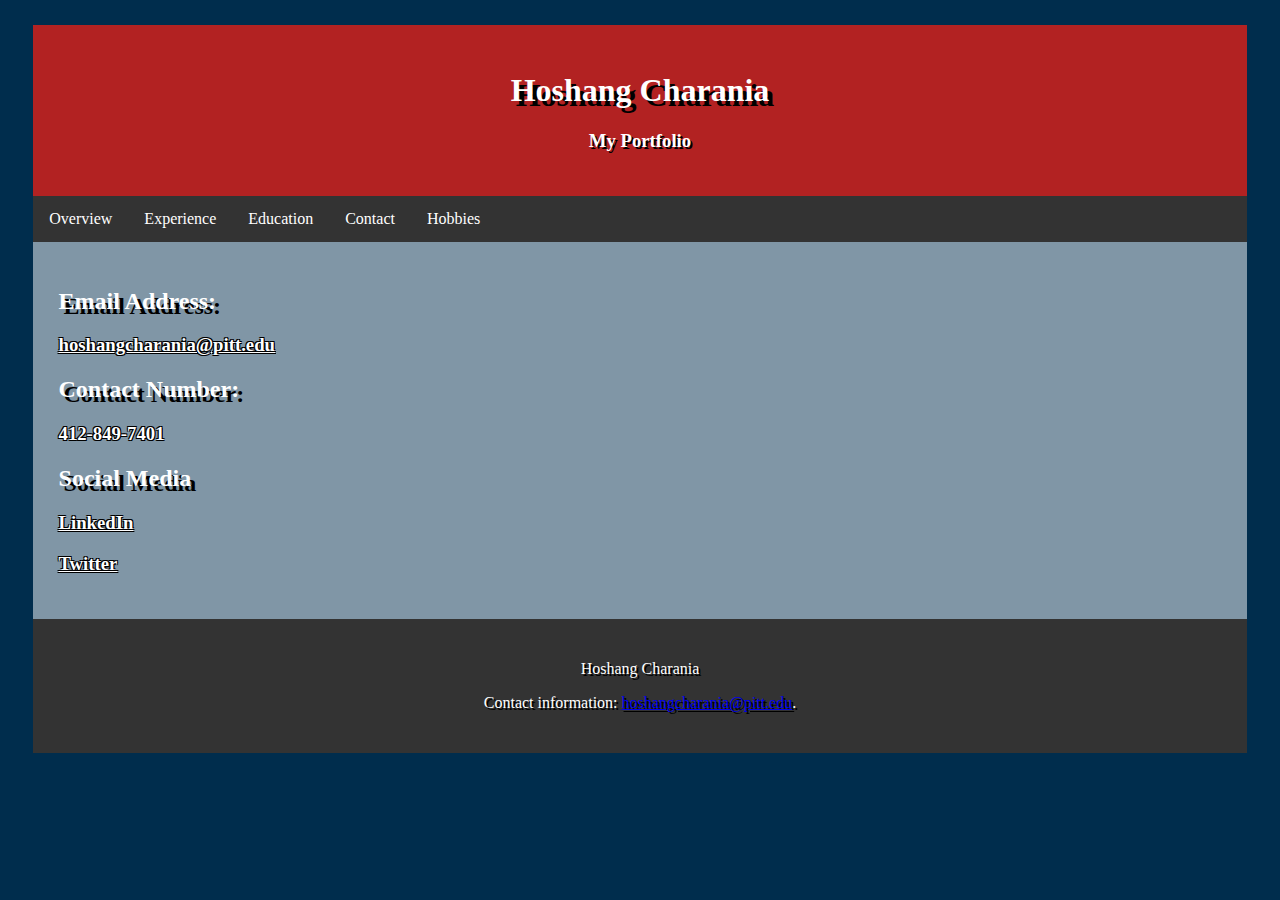
==== contact.html @ 69b78e66 "Initial commit for Portfolio" ====
<!doctype html>

<html lang="en">
<head>
  <meta charset="utf-8">
  <title>The HTML5 Herald</title>
  <link rel="stylesheet" href="css/styles.css">
</head>
</body>
<header>
<h1>Hoshang Charania</h1>

<h3>My Portfolio</h3>
</header>
<nav>
    <ul>
       <li><a href="index.html">Overview</a></li>
       <li><a href="experience.html">Experience</a></li>
       <li><a href="education.html">Education</a> </li>
       <li><a href="contact.html">Contact</a><li>
       <li><a href="hobbies.html">Hobbies</a><li>
    </ul>
</nav>
<div id="content">
    <div class="wrapper">
        <h2>Email Address:</h2>
        <h3><a class="email" href="mailto:hoshangcharania@pitt.edu">hoshangcharania@pitt.edu</a></h3>
        <h2>Contact Number:</h2>
        <h3>412-849-7401</h3>
        <h2>Social Media</h2>
        <h3><a class="email" href="https://www.linkedin.com/in/hoshangcharania/">LinkedIn</a></h3>
        <h3><a class="email" href="https://twitter.com/h0shang">Twitter</a></h3>
    </div>      
</div>
<footer>
        <p>Hoshang Charania</p>
        <p>Contact information: <a href="mailto:hoshangcharania@pitt.edu">hoshangcharania@pitt.edu</a>.</p>
</footer>


</body>
</html>
---- css/styles.css ----
header{
    background-color: #B22222;
    color: #FFFFFF;
    margin: 2%;
    margin-bottom: 0%;
    text-align: center;
    text-shadow: 2px 2px #000000;
    padding: 2%;
}
nav{
    padding-right: 2%;
    padding-left: 2%;
}
nav ul {
    list-style-type: none;
    margin: 0;
    padding: 0;
    overflow: hidden;
    background-color: #333;
}

nav li {
    float: left;
}

nav li a {
    display: block;
    color: white;
    text-align: center;
    padding: 14px 16px;
    text-decoration: none;
}

nav li a:hover {
    background-color: #111;

}
h1,h2,footer{
    text-shadow: 5px 5px #000000;
}

body{
    background-color:#002D4D;
    color: white;
}
#content{
    background: rgba(255,255,255,.5);
    margin-left: 2%;
    margin-right: 2%;
    padding: 2%;
    z-index: -1;
    text-shadow:
    -1px -1px 0 #000,
    1px -1px 0 #000,
    -1px 1px 0 #000,
    1px 1px 0 #000;
}
footer{
    margin: 2%;
    margin-top: 0%;
    text-align: center;
    text-shadow: 2px 2px #000000;
    padding: 2%;
    background-color:  #333;
}


.myphoto{
    position: absolute;
    margin-left: 50%;
}

.hobbyphoto{
    position: relative;
    margin-top: 1%;
}
.email{
    color: white;
}
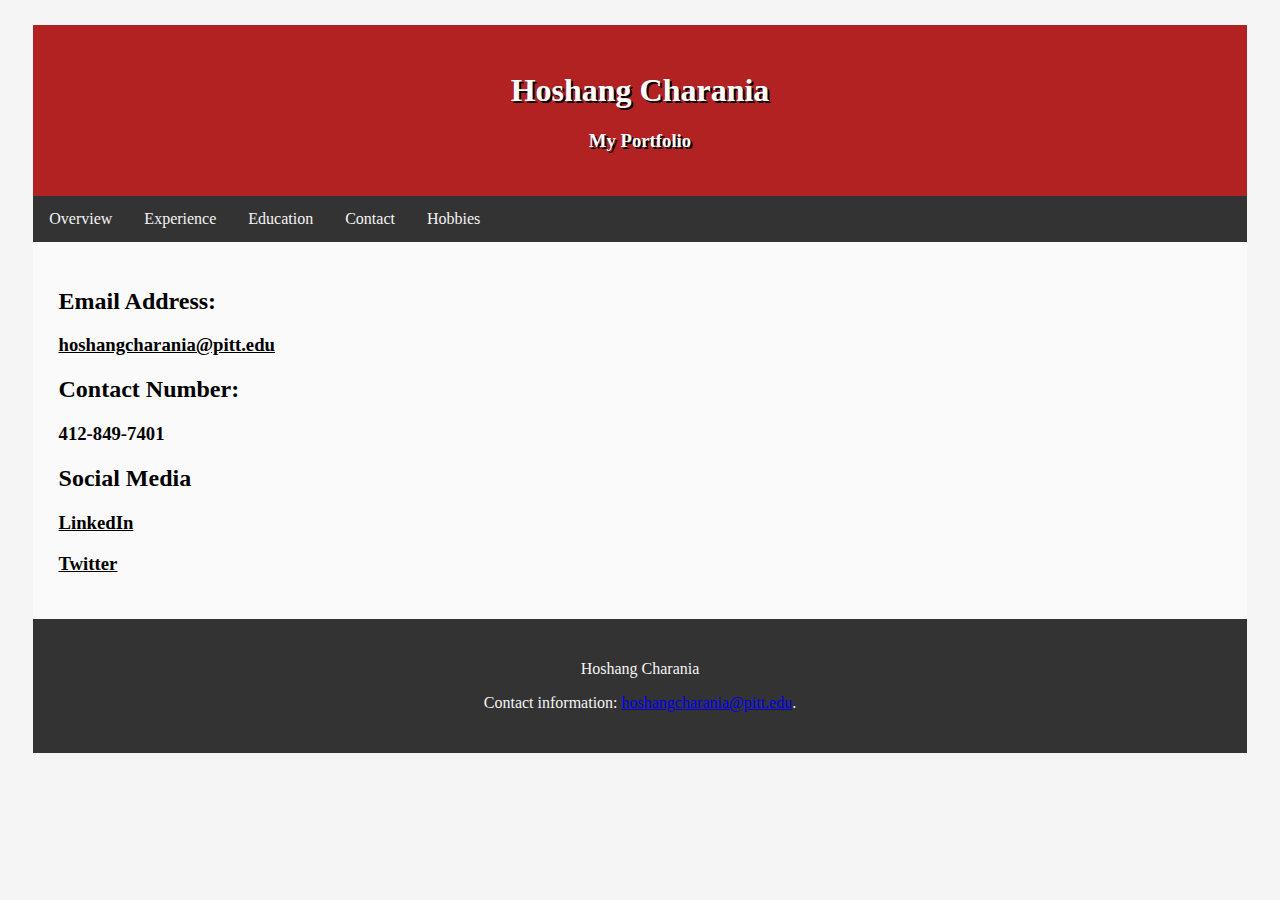
==== commit 599da379: "CSS changes, W3C compliant" ====
--- a/contact.html
+++ b/contact.html
@@ -6,7 +6,7 @@
   <title>The HTML5 Herald</title>
   <link rel="stylesheet" href="css/styles.css">
 </head>
-</body>
+<body>
 <header>
 <h1>Hoshang Charania</h1>
 
--- a/css/styles.css
+++ b/css/styles.css
@@ -25,7 +25,7 @@
 
 nav li a {
     display: block;
-    color: white;
+    color: whitesmoke;
     text-align: center;
     padding: 14px 16px;
     text-decoration: none;
@@ -36,12 +36,12 @@
 
 }
 h1,h2,footer{
-    text-shadow: 5px 5px #000000;
+   /* text-shadow: 5px 5px #000000;*/
 }
 
 body{
-    background-color:#002D4D;
-    color: white;
+    background-color: whitesmoke;
+    color:black;
 }
 #content{
     background: rgba(255,255,255,.5);
@@ -49,17 +49,18 @@
     margin-right: 2%;
     padding: 2%;
     z-index: -1;
-    text-shadow:
+    /*text-shadow:
     -1px -1px 0 #000,
     1px -1px 0 #000,
     -1px 1px 0 #000,
-    1px 1px 0 #000;
+    1px 1px 0 #000; */
 }
 footer{
     margin: 2%;
     margin-top: 0%;
     text-align: center;
-    text-shadow: 2px 2px #000000;
+    color: whitesmoke;
+    text-shadow: 2px 2px #333;
     padding: 2%;
     background-color:  #333;
 }
@@ -75,5 +76,13 @@
     margin-top: 1%;
 }
 .email{
-    color: white;
+    color: black;
 }
+.circle ul{
+    list-style-type: circle;
+
+}
+.square ul{
+    list-style-type: square;
+
+}
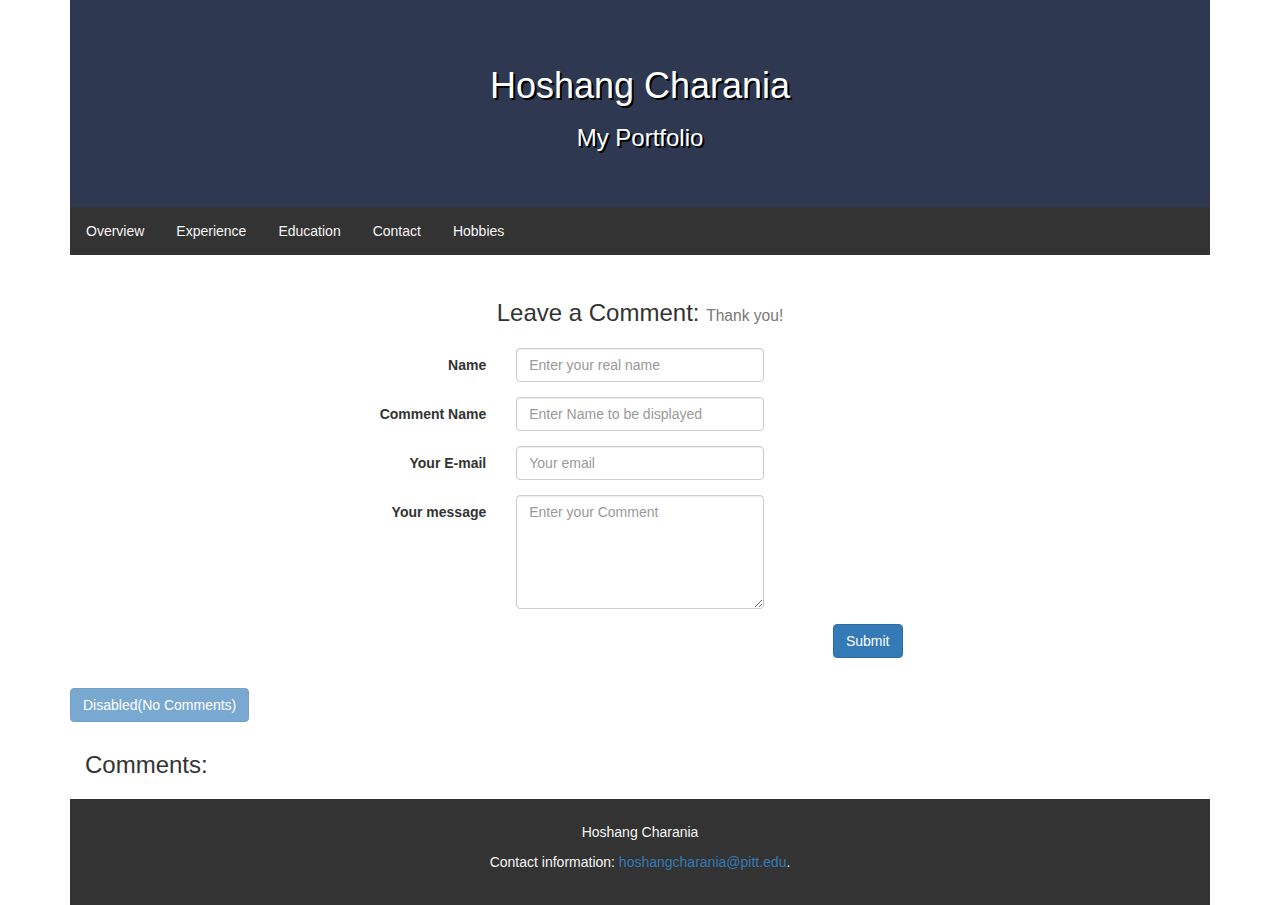
==== commit 4ad166d8: "Bootstrap CSS changes and Intelligent Documents" ====
--- a/contact.html
+++ b/contact.html
@@ -1,42 +1,82 @@
+<?xml version="1.0" encoding="UTF-8" standalone="yes"?>
 <!doctype html>
 
 <html lang="en">
 <head>
   <meta charset="utf-8">
-  <title>The HTML5 Herald</title>
+  <title>Hoshang Charania</title>
   <link rel="stylesheet" href="css/styles.css">
+  <link rel="stylesheet" href="https://maxcdn.bootstrapcdn.com/bootstrap/3.3.7/css/bootstrap.min.css">
+  
 </head>
 <body>
-<header>
-<h1>Hoshang Charania</h1>
-
-<h3>My Portfolio</h3>
-</header>
-<nav>
-    <ul>
-       <li><a href="index.html">Overview</a></li>
-       <li><a href="experience.html">Experience</a></li>
-       <li><a href="education.html">Education</a> </li>
-       <li><a href="contact.html">Contact</a><li>
-       <li><a href="hobbies.html">Hobbies</a><li>
-    </ul>
-</nav>
-<div id="content">
-    <div class="wrapper">
-        <h2>Email Address:</h2>
-        <h3><a class="email" href="mailto:hoshangcharania@pitt.edu">hoshangcharania@pitt.edu</a></h3>
-        <h2>Contact Number:</h2>
-        <h3>412-849-7401</h3>
-        <h2>Social Media</h2>
-        <h3><a class="email" href="https://www.linkedin.com/in/hoshangcharania/">LinkedIn</a></h3>
-        <h3><a class="email" href="https://twitter.com/h0shang">Twitter</a></h3>
-    </div>      
-</div>
-<footer>
-        <p>Hoshang Charania</p>
-        <p>Contact information: <a href="mailto:hoshangcharania@pitt.edu">hoshangcharania@pitt.edu</a>.</p>
-</footer>
-
-
+        <div class="container">
+        <header>
+                <h1>Hoshang Charania</h1>
+                <h3>My Portfolio</h3>
+        </header>
+        <nav id="main-nav">
+                <ul>
+                        <li><a href="index.html">Overview</a></li>
+                        <li><a href="experience.html">Experience</a></li>
+                        <li><a href="education.html">Education</a> </li>
+                        <li><a href="contact.html">Contact</a><li>
+                        <li><a href="hobbies.html">Hobbies</a><li>
+                     </ul>
+        </nav>
+                <div class="panel-body content">
+                  <div class="col-md-6 col-md-offset-3">
+                      <form id="contact-form" class="form-horizontal">
+                      <fieldset>
+                            <div class="panel-heading text-center">
+                                    <h3>Leave a Comment: <small class="text-muted">Thank you!</small></h3>
+                            </div>
+                        <div id="form-container">
+                          <div class="form-group">
+                            <label class="col-md-3 control-label" for="name">Name</label>
+                            <div class="col-md-6">
+                              <input id="name" type="text" placeholder="Enter your real name" class="form-control">
+                            </div>
+                          </div>
+                          <div class="form-group">
+                                <label class="col-md-3 control-label" for="name">Comment Name</label>
+                                <div class="col-md-6">
+                                  <input id="comment-name" type="text" placeholder="Enter Name to be displayed" class="form-control">
+                                </div>
+                              </div>
+                          <div class="form-group">
+                            <label class="col-md-3 control-label" for="email">Your E-mail</label>
+                            <div class="col-md-6">
+                              <input id="email" type="email" placeholder="Your email" class="form-control">
+                            </div>
+                          </div>
+                          <div class="form-group">
+                            <label class="col-md-3 control-label" for="message">Your message</label>
+                            <div class="col-md-6">
+                              <textarea class="form-control" id="comment" placeholder="Enter your Comment" rows="5"></textarea>
+                            </div>
+                          </div>
+                          <div class="form-group">
+                            <div class="col-md-12 text-right" id="spin-area">
+                              <button type="button" class="btn btn-primary" onclick="validation()">Submit</button>
+                            </div>
+                          </div>
+                        </div>
+                      </fieldset>
+                      </form>
+                  </div>
+                </div>
+                <button type="button" id="remove" class="btn btn-primary disabled" onclick="removecomments()">Disabled(No Comments)</button>
+                <div class="panel-heading text-left">
+                        <h3>Comments: </h3>
+                </div>
+                <div id="Comments">
+                </div>
+                <footer>
+                        <p>Hoshang Charania</p>
+                        <p>Contact information: <a href="mailto:hoshangcharania@pitt.edu">hoshangcharania@pitt.edu</a>.</p>
+                </footer>
+        </div>
+<script src="scripts/contact_script.js"></script>
 </body>
 </html>--- a/css/styles.css
+++ b/css/styles.css
@@ -1,15 +1,18 @@
 header{
-    background-color: #B22222;
+    background-color: #2e3951;
     color: #FFFFFF;
-    margin: 2%;
     margin-bottom: 0%;
     text-align: center;
     text-shadow: 2px 2px #000000;
-    padding: 2%;
+    padding: 4%;
 }
 nav{
-    padding-right: 2%;
-    padding-left: 2%;
+    opacity: 0.5;
+    z-index: 2;
+}
+
+nav:hover{
+    opacity: 1.0;
 }
 nav ul {
     list-style-type: none;
@@ -18,7 +21,9 @@
     overflow: hidden;
     background-color: #333;
 }
-
+#main-nav{
+    opacity: 1.0;
+}
 nav li {
     float: left;
 }
@@ -47,7 +52,6 @@
     background: rgba(255,255,255,.5);
     margin-left: 2%;
     margin-right: 2%;
-    padding: 2%;
     z-index: -1;
     /*text-shadow:
     -1px -1px 0 #000,
@@ -56,24 +60,33 @@
     1px 1px 0 #000; */
 }
 footer{
-    margin: 2%;
-    margin-top: 0%;
     text-align: center;
     color: whitesmoke;
     text-shadow: 2px 2px #333;
     padding: 2%;
     background-color:  #333;
 }
+.bg-1 {
+    background: #2d2d30;
+    color: #bdbdbd;
+}
 
+.page{
+    height: 100%;
+}
 
-.myphoto{
-    position: absolute;
-    margin-left: 50%;
+.photo{
+    width: 30%;
+    height: 30%;
 }
 
 .hobbyphoto{
     position: relative;
     margin-top: 1%;
+}
+.hphoto{
+    width: 20%;
+    height:20%;
 }
 .email{
     color: black;
@@ -86,3 +99,55 @@
     list-style-type: square;
 
 }
+.hobby {
+    border: 10px solid transparent;
+    margin-bottom: 25px;
+    width: 80%;
+    height: 80%;
+    opacity: 0.7;
+}
+.hobby:hover {
+    border-color: #f1f1f1;
+}
+
+#section1 {color: #fff; background-color: #000; padding-top: 5%; padding-bottom: 5%;}
+#section2 {color: #000; background-color: #fff; padding-top: 5%; padding-bottom: 5%;}
+#section3 {color: #fff; background-color: #000; padding-top: 5%; padding-bottom: 5%;}
+#section4 {color: #000; background-color: #fff; padding-top: 5%; padding-bottom: 5%;}
+#section5 {color: #fff; background-color: #000; padding-top: 5%; padding-bottom: 5%;}
+
+ul.nav-pills {
+    top: 50%;
+    right: 11%;
+    position: fixed;
+}
+div.col-sm-9 div {
+    height: 250px;
+    font-size: 28px;
+}
+
+#section1 .text-info, #section2 .text-info,#section3 .text-info,#section4 .text-info, #section5 .text-info{
+    color: inherit;
+}
+
+.text-info{
+    margin-left: 2%;
+}
+
+.black{
+    color: whitesmoke;
+    background-color: #000;
+}
+.white{
+    color: whitesmoke;
+    background-color: #000;
+}
+
+#slideSource {
+    opacity: 1;
+    transition: opacity 3s; 
+  }
+  
+#slideSource.fade {
+    opacity: 0;
+  }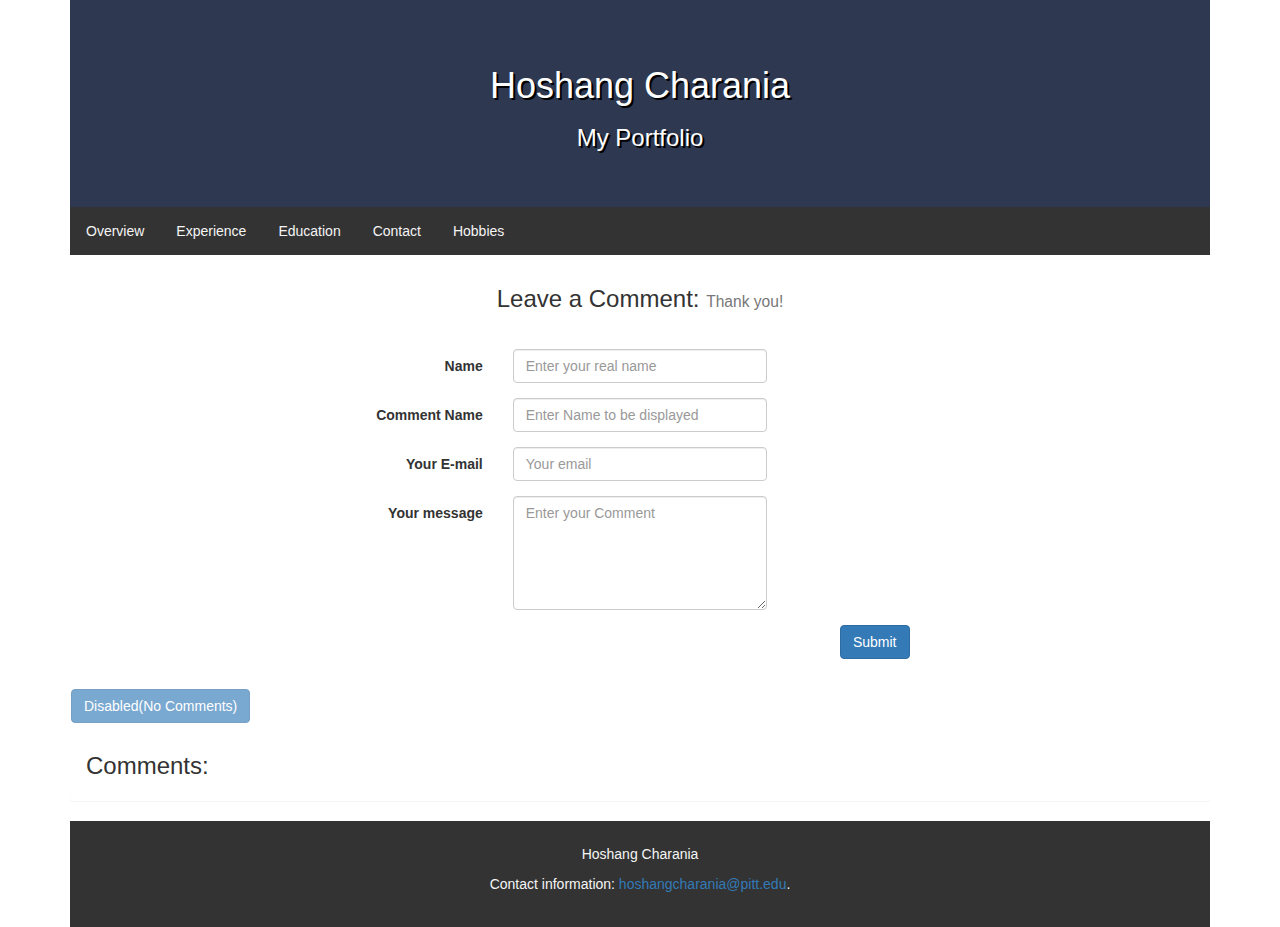
==== commit c2e9a8b8: "Validated through Bootlint" ====
--- a/contact.html
+++ b/contact.html
@@ -4,6 +4,7 @@
 <html lang="en">
 <head>
   <meta charset="utf-8">
+  <meta name="viewport" content="width=device-width, initial-scale=1">
   <title>Hoshang Charania</title>
   <link rel="stylesheet" href="css/styles.css">
   <link rel="stylesheet" href="https://maxcdn.bootstrapcdn.com/bootstrap/3.3.7/css/bootstrap.min.css">
@@ -24,13 +25,15 @@
                         <li><a href="hobbies.html">Hobbies</a><li>
                      </ul>
         </nav>
+        <div class="panel">
+            <div class="panel-heading text-center">
+                <h3>Leave a Comment: <small class="text-muted">Thank you!</small></h3>
+        </div>
                 <div class="panel-body content">
+                  <div class="row">
                   <div class="col-md-6 col-md-offset-3">
                       <form id="contact-form" class="form-horizontal">
                       <fieldset>
-                            <div class="panel-heading text-center">
-                                    <h3>Leave a Comment: <small class="text-muted">Thank you!</small></h3>
-                            </div>
                         <div id="form-container">
                           <div class="form-group">
                             <label class="col-md-3 control-label" for="name">Name</label>
@@ -65,13 +68,15 @@
                       </fieldset>
                       </form>
                   </div>
+                  </div>
                 </div>
-                <button type="button" id="remove" class="btn btn-primary disabled" onclick="removecomments()">Disabled(No Comments)</button>
+                <button type="button" id="remove" class="btn btn-primary disabled" onclick="removecomments()" disabled>Disabled(No Comments)</button>
                 <div class="panel-heading text-left">
                         <h3>Comments: </h3>
                 </div>
                 <div id="Comments">
                 </div>
+              </div>
                 <footer>
                         <p>Hoshang Charania</p>
                         <p>Contact information: <a href="mailto:hoshangcharania@pitt.edu">hoshangcharania@pitt.edu</a>.</p>
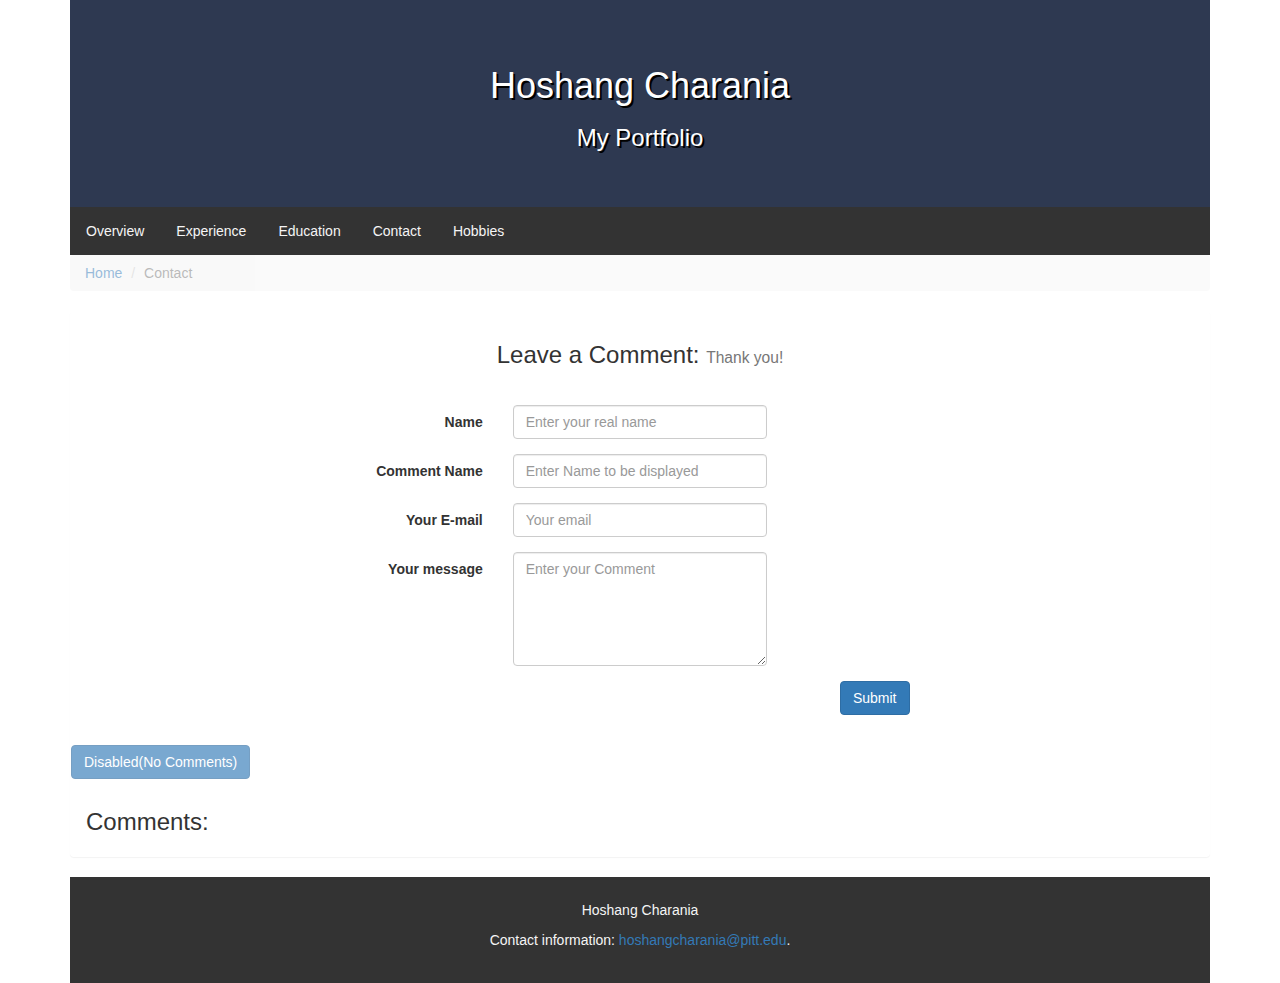
==== commit 7e3bd455: "Added breadcrumbs with CSS changes" ====
--- a/contact.html
+++ b/contact.html
@@ -24,6 +24,12 @@
                         <li><a href="contact.html">Contact</a><li>
                         <li><a href="hobbies.html">Hobbies</a><li>
                      </ul>
+        </nav>
+        <nav aria-label="breadcrumb">
+            <ol class="breadcrumb">
+              <li class="breadcrumb-item"><a href="index.html">Home</a></li>
+              <li class="breadcrumb-item active" aria-current="page">Contact</li>
+            </ol>
         </nav>
         <div class="panel">
             <div class="panel-heading text-center">
--- a/css/styles.css
+++ b/css/styles.css
@@ -14,7 +14,7 @@
 nav:hover{
     opacity: 1.0;
 }
-nav ul {
+#main-nav ul, #side-nav ul {
     list-style-type: none;
     margin: 0;
     padding: 0;
@@ -24,11 +24,11 @@
 #main-nav{
     opacity: 1.0;
 }
-nav li {
+#main-nav li, #side-nav li {
     float: left;
 }
 
-nav li a {
+#main-nav li a, #side-nav li a {
     display: block;
     color: whitesmoke;
     text-align: center;
@@ -36,7 +36,7 @@
     text-decoration: none;
 }
 
-nav li a:hover {
+#main-nav li a:hover, #side-nav li a:hover {
     background-color: #111;
 
 }
